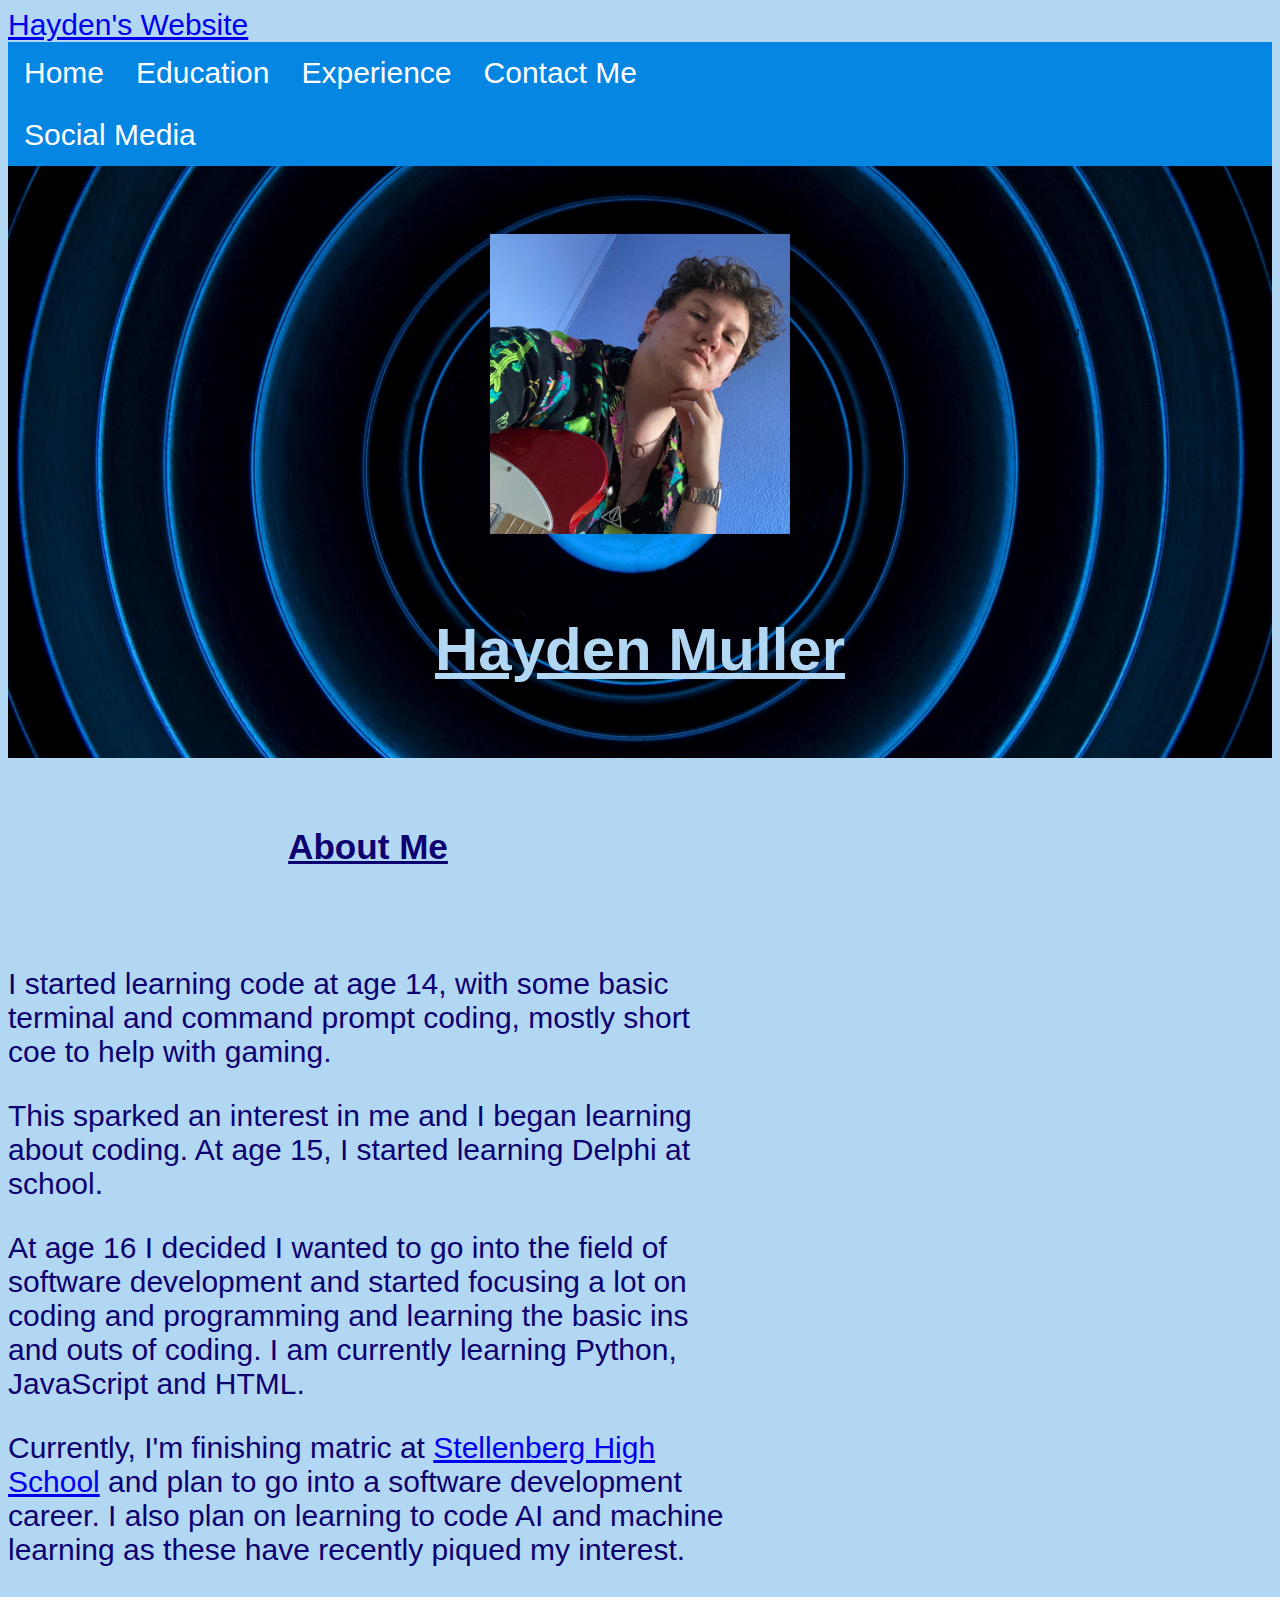
==== index.html @ 79741bb6 "Add files via upload" ====
<!DOCTYPE html>
<html lang="en">
  <head>
      <meta charset="UTF-8">
      <meta http-equiv="X-UA-Compatible" content="IE=edge">
      <meta name="viewport" content="width=device-width, initial-scale=1.0">
      <meta color="lightblue">
      
      <link rel="stylesheet" type="text/css" media="screen" href="assets.css">
      <link href="https://cdn.jsdelivr.net/npm/bootstrap@5.1.3/dist/css/bootstrap.min.css" rel="stylesheet" integrity="sha384-1BmE4kWBq78iYhFldvKuhfTAU6auU8tT94WrHftjDbrCEXSU1oBoqyl2QvZ6jIW3" crossorigin="anonymous"> 

      <title>Hayden Muller</title>
  </head>
  <body>
      <nav class="navbar navbar-expand-lg navbar-dark bg-primary">
          <div class="container-fluid">
            <a class="navbar-brand" href="#">Hayden's Website</a>
            <div class="collapse navbar-collapse" id="navbarNavAltMarkup">
              <ul class="navbar-nav me-auto">
                <li class="nav-item ">
                  <a class="nav-link active" aria-current="page" href="index.html">Home</a>
                </li>
                <li class="nav-item ">
                  <a class="nav-link active" href="Education.html">Education</a>
                </li>
                <li class="nav-item ">
                  <a class="nav-link active" href="Experience.html">Experience</a>
                </li>
                <li class="nav-item ">
                  <a class="nav-link active" href="ContactMe.html">Contact Me</a>
                </li>
              </ul>
              <ul class="navbar-nav" align="right">
                <li id="Socials" style="text-align:right" class="nav-item ">
                  <a class="nav-link active" href="https://linktr.ee/Hayden_Muller" target="_blank">Social Media</a>
                </li>
              </ul>
            </div>
          </div>
        </nav>
                  
        <main class="container">
          <div id="Header" class="rounded-bottom">
            <br/>
            <br/>         
            <div id="MyImage" style="text-align:center">
                <img class="rounded-circle" src="Images\img_0.jpeg" alt="Big Man Coder" style="width:300px;height:300px";>
            </div>
            <br/>
            <div>  
              <h1 style="text-align:center; color:#b2d7f2;"> 
                <u>Hayden Muller</u>
              </h1>
            </div>
            <br/>
          </div>
        </main>

        <div id="AboutMe" class="major container medium">
          </br>
          <h3 style="text-align:center;">
            <strong><u>About Me</u></strong>
          </h3>
          </br>
          <p>
            I started learning code at age 14, with some basic terminal and command prompt coding, mostly short coe to help with gaming.
          </p>
          <p>
            This sparked an interest in me and I began learning about coding. At age 15, I started learning Delphi at school. 
          </p>
          <p>
            At age 16 I decided I wanted to go into the field of software development and started focusing a lot on coding and programming and learning the basic ins and outs of coding. I am currently learning Python, JavaScript and HTML.
          </p>
          <p>
            Currently, I'm finishing matric at <a href="https://www.stellenberg.org.za/">Stellenberg High School</a> and plan to go into a software development career. I also plan on learning to code AI and machine learning as these have recently piqued my interest.
          </p>
        </div>

  </body>
</html>
---- assets.css ----
body {
    background-color: #b2d7f2 !important;
    font-size: 30px;
    font-family: Arial;
  padding: 0;
}

#Header {
  background-position: center;
  background-attachment: scroll, fixed, fixed;
  background-image: url(img_thebluestuff.jpg);
  background-size: 2400px;
  font-family: Arial;
}

#AboutMe {
  color: rgb(13, 0, 113);
  font-family: Arial;
}

#Experience {
  color: rgb(13, 0, 113);
  font-family: Arial;
  text-align: center;
}

#heading{
  font-family: Arial;
}

ul {
  list-style-type: none;
  margin: 0;
  padding: 0;
  overflow: hidden;
  background-color: #0586e3;
}

li { 
  float: left; 
}

li a {
  display: flex;
  color: white;
  text-align: center;
  padding: 14px 16px;
  text-decoration: none;
}

li a:hover {
  background-color: #034878; 
}

.circular--square { border-radius: 50%; }

.header {
  background-color: #F1F1F1;
  text-align: center;
  padding: 0px;
}

#AboutMe.major.container.medium{
  max-width: 720px;
  font-family: Arial;
}

#Primary.card{
  display: flex;
  background: #fcfcfc;
  padding: 20px;
  width: 80%;
  max-width: 500px;
  max-height: 400px;
  text-align: center;
  font-family: Arial;
  position: absolute;
  top: 50%;
  left: 30%;
  transform: translateX(-50%) translateY(-50%);
}

#Eversdal.card-img-top{
  margin: 0;
  padding: 0;
  margin-left: 37%;
}

#High.card{
  display: flex;
  background: #fcfcfc;
  padding: 20px;
  width: 80%;
  max-width: 500px;
  max-height: 400px;
  text-align: center;
  font-family: Arial;
  position: absolute;
  top: 50%;
  left: 70%;
  transform: translateX(-50%) translateY(-50%);
}

#Stellenberg.card-img-top{
  margin: 0;
  padding: 0;
  margin-left: 37%;
}

#contact{
  /* display: flex; */
  position: absolute;
  font-family: Arial;
  padding: 0px;
  background: #034878;
  margin-top: 10%;
  margin-left: 20%;
  /* width: 60%;
  height: 50%; */
  max-width: 60%;
  max-height: 60%;
}
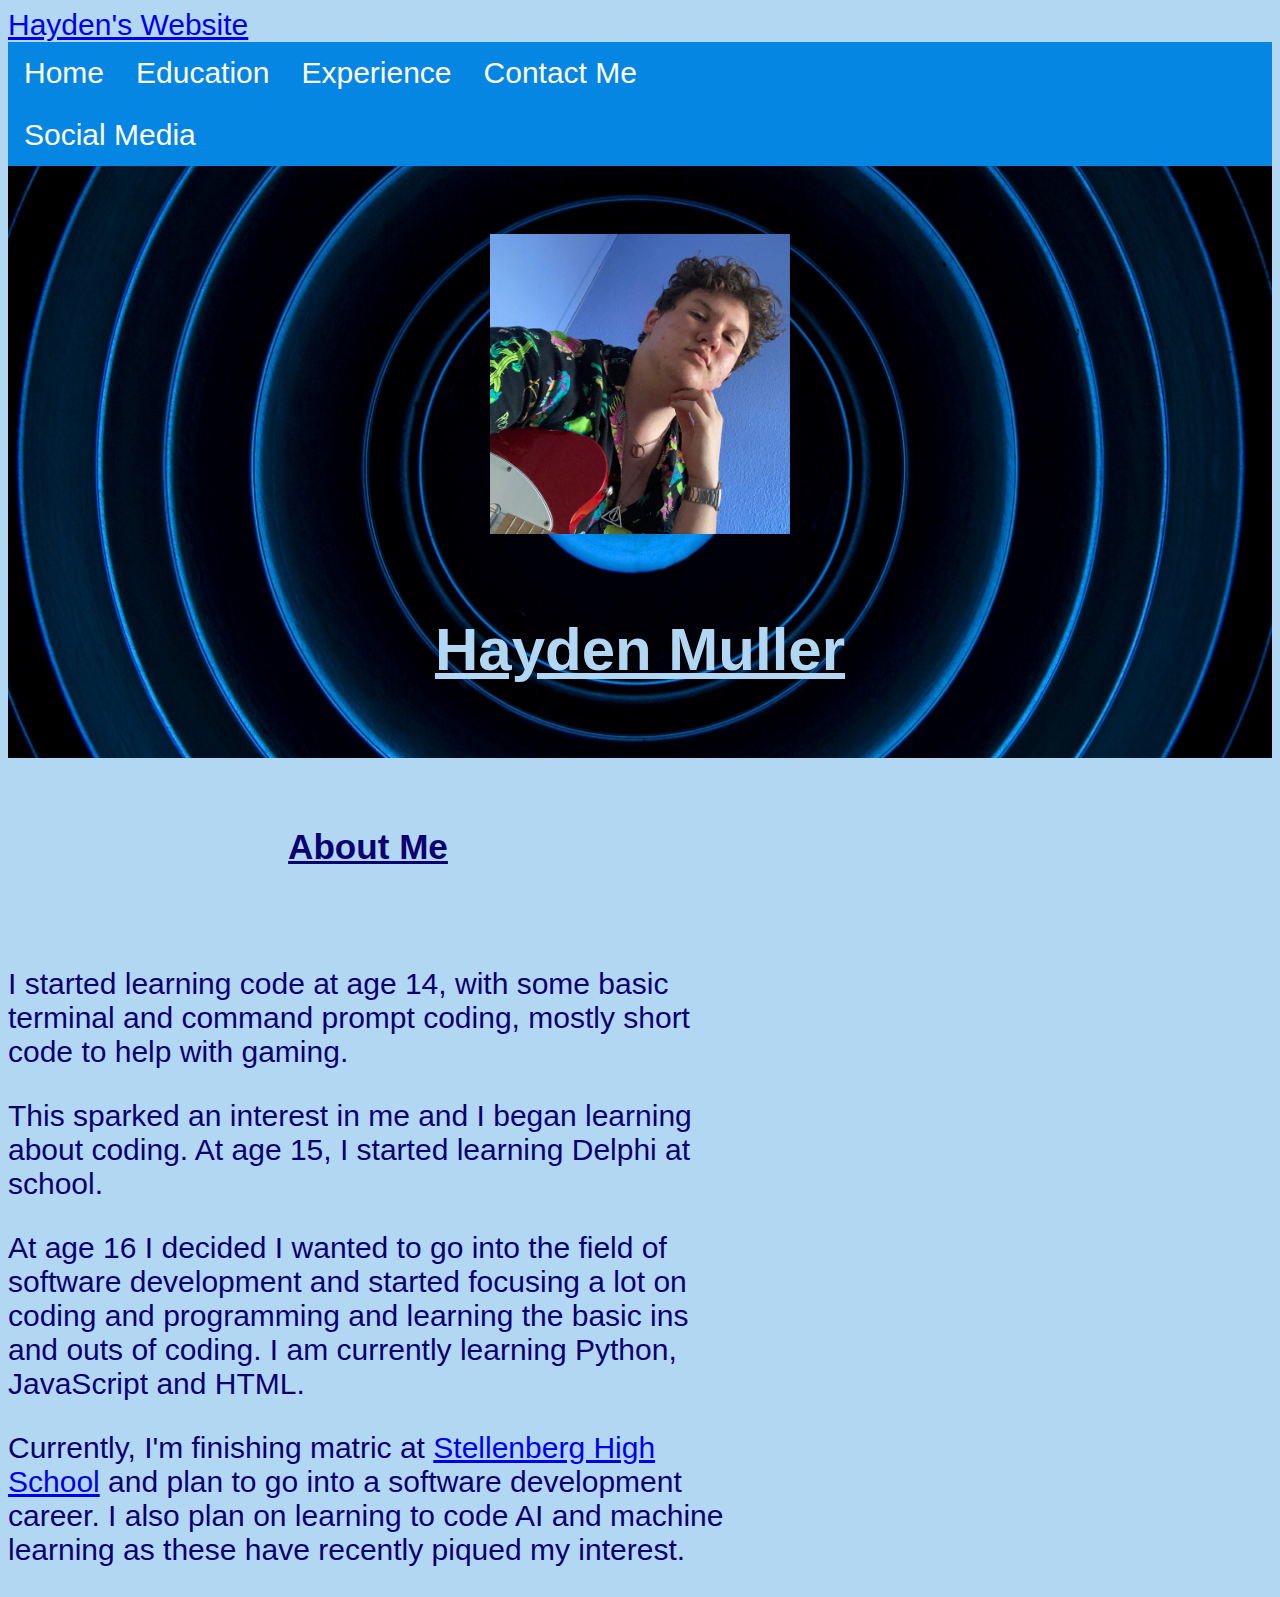
==== commit 7734852b: "Add files via upload" ====
--- a/index.html
+++ b/index.html
@@ -63,7 +63,7 @@
           </h3>
           </br>
           <p>
-            I started learning code at age 14, with some basic terminal and command prompt coding, mostly short coe to help with gaming.
+            I started learning code at age 14, with some basic terminal and command prompt coding, mostly short code to help with gaming.
           </p>
           <p>
             This sparked an interest in me and I began learning about coding. At age 15, I started learning Delphi at school. 
--- a/assets.css
+++ b/assets.css
@@ -112,7 +112,7 @@
   position: absolute;
   font-family: Arial;
   padding: 0px;
-  background: #034878;
+  background: #fcfcfc;
   margin-top: 10%;
   margin-left: 20%;
   /* width: 60%;
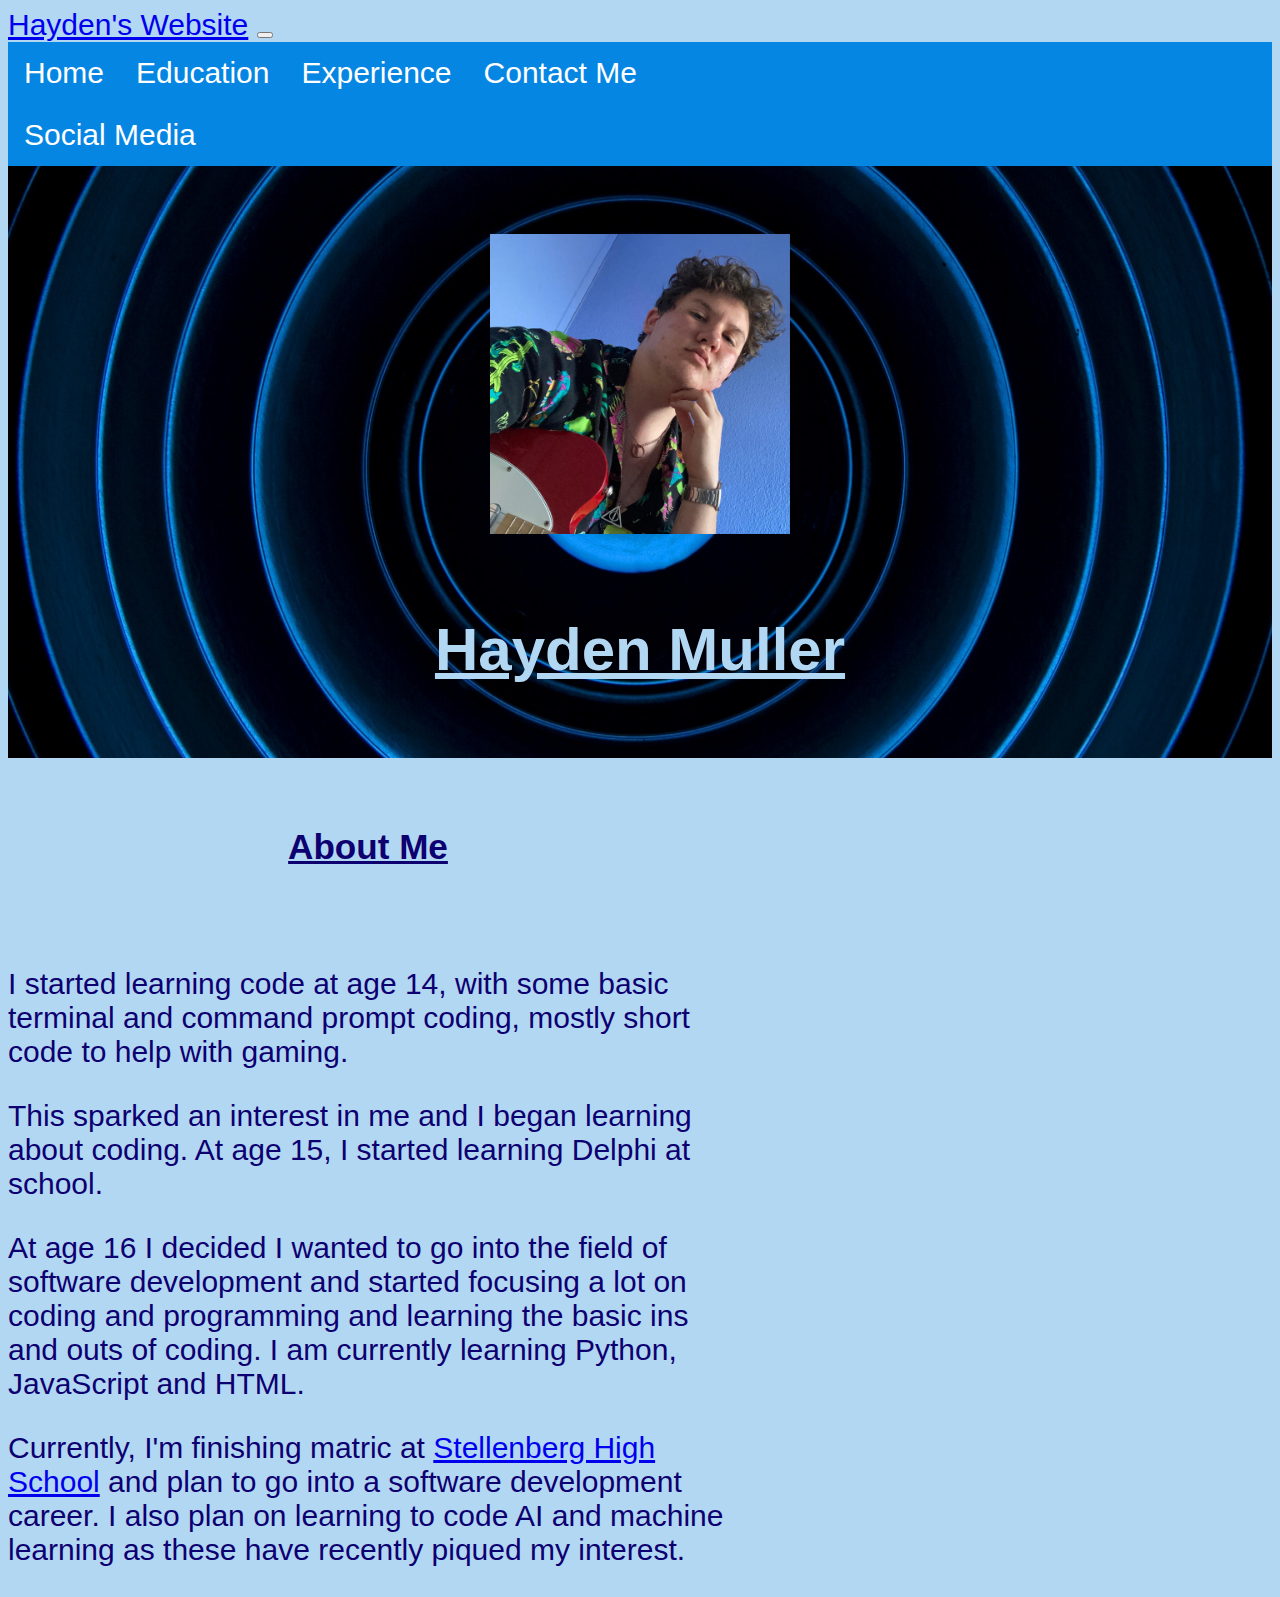
==== commit a3c8e02d: "Add files via upload" ====
--- a/index.html
+++ b/index.html
@@ -15,7 +15,10 @@
       <nav class="navbar navbar-expand-lg navbar-dark bg-primary">
           <div class="container-fluid">
             <a class="navbar-brand" href="#">Hayden's Website</a>
-            <div class="collapse navbar-collapse" id="navbarNavAltMarkup">
+            <button class="navbar-toggler" type="button" data-bs-toggle="collapse" data-bs-target="#navbarSupportedContent" aria-controls="navbarSupportedContent" aria-expanded="false" aria-label="Toggle navigation">
+             <span class="navbar-toggler-icon"></span>
+          </button>
+            <div class="collapse navbar-collapse" id="navbarSupportedContent">
               <ul class="navbar-nav me-auto">
                 <li class="nav-item ">
                   <a class="nav-link active" aria-current="page" href="index.html">Home</a>
@@ -76,5 +79,7 @@
           </p>
         </div>
 
+        <script src="js/bootstrap.bundle.js"></script>
+
   </body>
 </html>